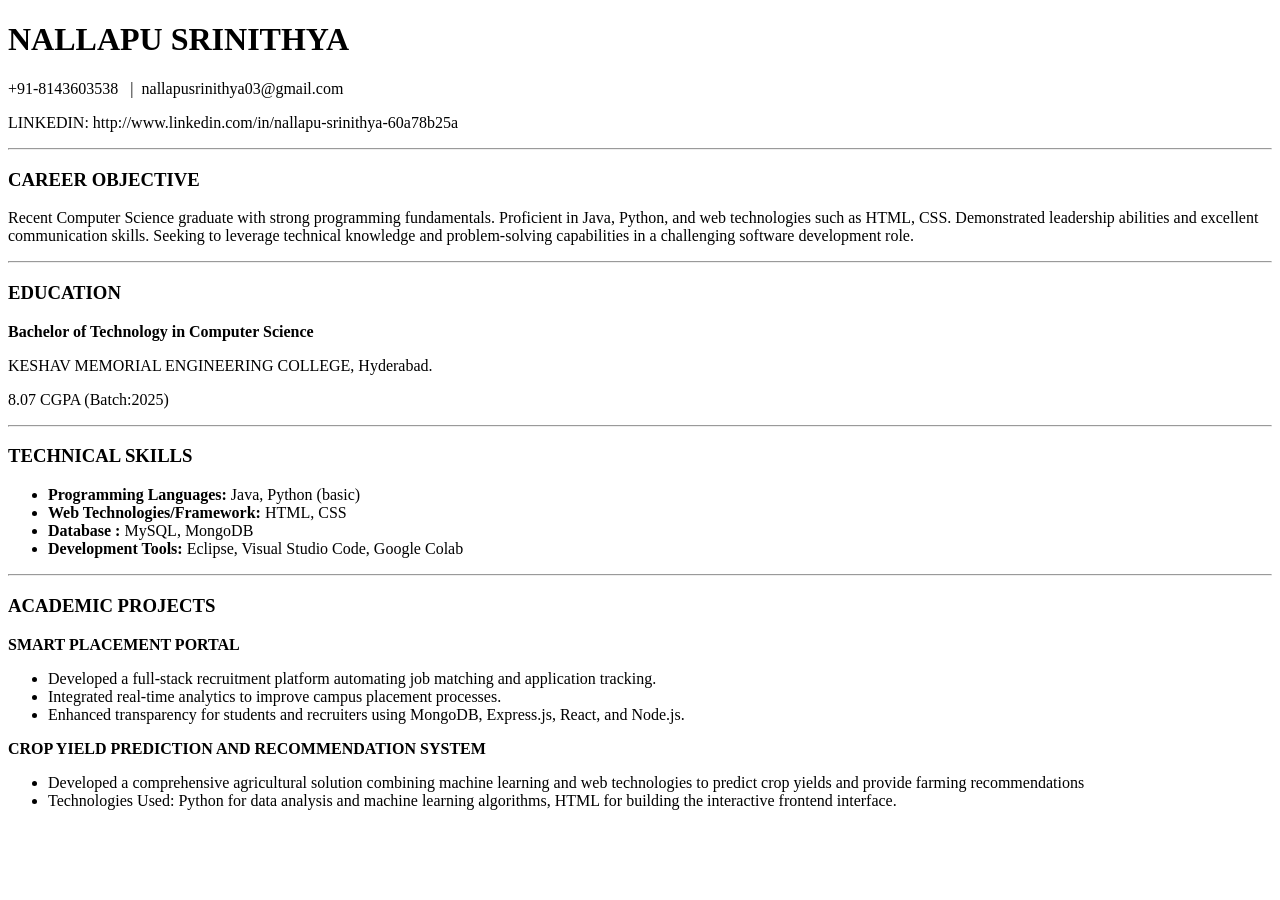
==== index.html @ 9f214202 "Update and rename Resume.html to index.html" ====
<!doctype html>
<html lang="en">
  <head>
    <meta charset="UTF-8" />
    <meta name="viewport" content="width=device-width, initial-scale=1.0" />
    <title>Srinithya - Resume</title>
  </head>
  <body>
    <h1>NALLAPU SRINITHYA</h1> 
    <p >
      +91-8143603538 &nbsp; |&nbsp;    nallapusrinithya03@gmail.com
    </p>
    <p>
      LINKEDIN: http://www.linkedin.com/in/nallapu-srinithya-60a78b25a
    </p>
    <hr>
    <h3>CAREER OBJECTIVE </h3>
    <p>Recent Computer Science graduate with strong programming fundamentals. Proficient in Java, Python, and web technologies such as HTML, CSS. Demonstrated leadership abilities and excellent communication skills. 
Seeking to leverage technical knowledge and problem-solving capabilities in a challenging software development 
role. </p>
<hr>
<h3>EDUCATION </h3>
<p><strong>Bachelor of Technology in Computer Science</strong></p>
<p>KESHAV MEMORIAL ENGINEERING COLLEGE, Hyderabad.</p>
<P>8.07 CGPA  (Batch:2025)</P>
<hr>
<h3>TECHNICAL SKILLS </h3>
<ul>
    <li><b>Programming Languages:</b> Java, Python (basic)</li>
    <li><b>Web Technologies/Framework:</b> HTML, CSS</li>
    <li><b>Database :</b> MySQL, MongoDB</li>
    <li><b>Development Tools:</b> Eclipse, Visual Studio Code, Google Colab </li>
</ul>
<hr>
<h3>ACADEMIC PROJECTS </h3>
<P><STRONG>SMART PLACEMENT PORTAL</STRONG></P>
<ul>
    <li>Developed a full-stack recruitment platform automating job matching and application tracking.</li>
    <li>Integrated real-time analytics to improve campus placement processes.  </li>
    <li>Enhanced transparency for students and recruiters using MongoDB, 
Express.js, React, and Node.js.</li>
</ul>
<p><strong>CROP YIELD PREDICTION AND RECOMMENDATION SYSTEM  </strong></p>
<ul>
    <li>Developed a comprehensive agricultural solution combining machine learning and web technologies to predict 
crop yields and provide farming recommendations </li>
    <li>Technologies Used: Python for data analysis and machine learning algorithms, HTML for building the interactive 
frontend interface.</li>
</ul></p>
  </body>
</html>
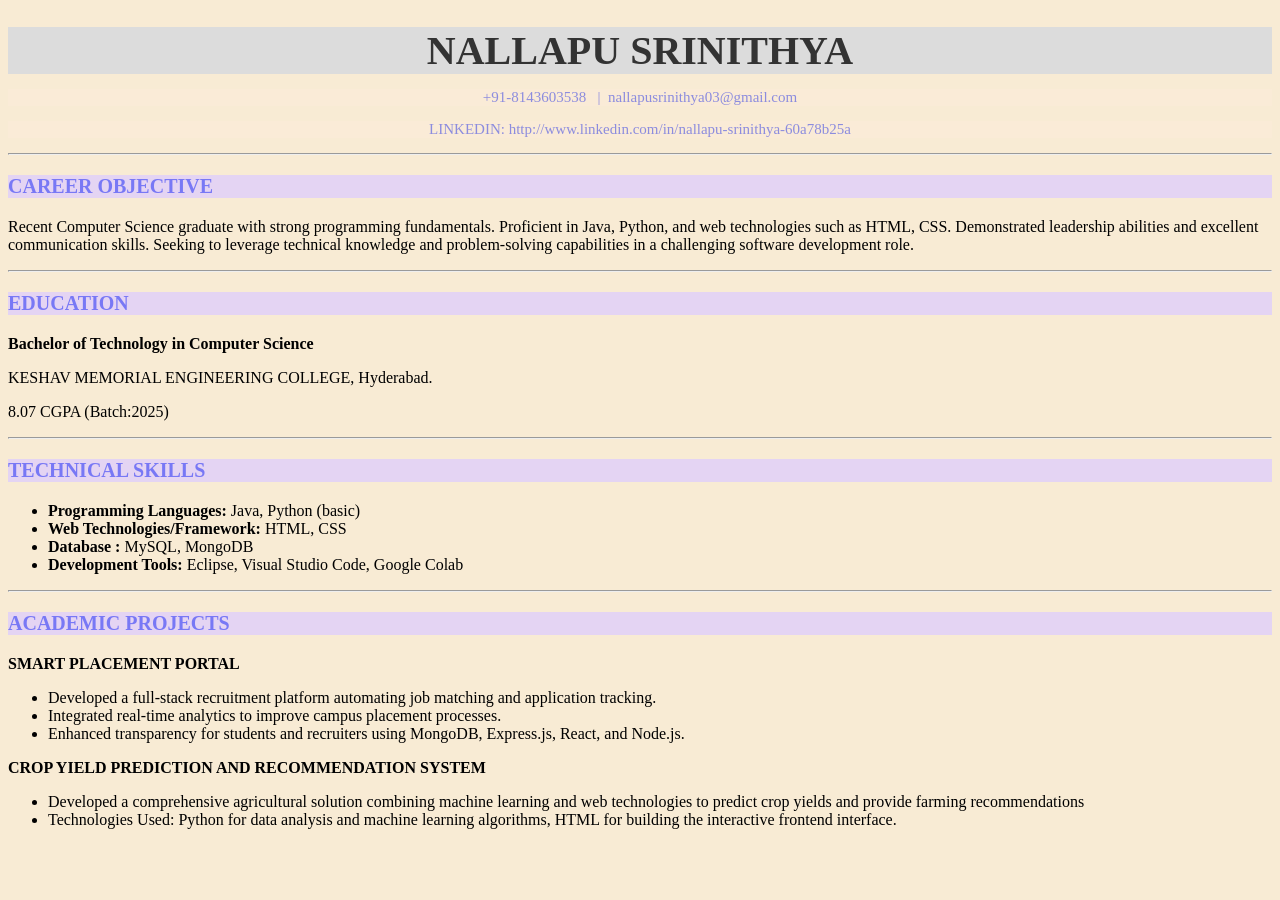
==== commit e0af0fc6: "Update index.html" ====
--- a/index.html
+++ b/index.html
@@ -4,27 +4,28 @@
     <meta charset="UTF-8" />
     <meta name="viewport" content="width=device-width, initial-scale=1.0" />
     <title>Srinithya - Resume</title>
+    <link rel="stylesheet" href="style.css" />
   </head>
   <body>
     <h1>NALLAPU SRINITHYA</h1> 
-    <p >
+    <p class="details" >
       +91-8143603538 &nbsp; |&nbsp;    nallapusrinithya03@gmail.com
     </p>
-    <p>
+    <p class="details" >
       LINKEDIN: http://www.linkedin.com/in/nallapu-srinithya-60a78b25a
     </p>
     <hr>
-    <h3>CAREER OBJECTIVE </h3>
+    <h3 class="headers">CAREER OBJECTIVE </h3>
     <p>Recent Computer Science graduate with strong programming fundamentals. Proficient in Java, Python, and web technologies such as HTML, CSS. Demonstrated leadership abilities and excellent communication skills. 
 Seeking to leverage technical knowledge and problem-solving capabilities in a challenging software development 
 role. </p>
 <hr>
-<h3>EDUCATION </h3>
+<h3 class="headers">EDUCATION </h3>
 <p><strong>Bachelor of Technology in Computer Science</strong></p>
 <p>KESHAV MEMORIAL ENGINEERING COLLEGE, Hyderabad.</p>
 <P>8.07 CGPA  (Batch:2025)</P>
 <hr>
-<h3>TECHNICAL SKILLS </h3>
+<h3 class="headers">TECHNICAL SKILLS </h3>
 <ul>
     <li><b>Programming Languages:</b> Java, Python (basic)</li>
     <li><b>Web Technologies/Framework:</b> HTML, CSS</li>
@@ -32,7 +33,7 @@
     <li><b>Development Tools:</b> Eclipse, Visual Studio Code, Google Colab </li>
 </ul>
 <hr>
-<h3>ACADEMIC PROJECTS </h3>
+<h3 class="headers">ACADEMIC PROJECTS </h3>
 <P><STRONG>SMART PLACEMENT PORTAL</STRONG></P>
 <ul>
     <li>Developed a full-stack recruitment platform automating job matching and application tracking.</li>
--- a/style.css
+++ b/style.css
@@ -0,0 +1,21 @@
+*{
+    background-color: rgb(248, 235, 212);
+}
+h1{
+    font-size: 40px;
+    color: #333;
+    margin-bottom: 10px;
+    background-color: gainsboro;
+    text-align: center;
+}
+.details{
+    font-size: 15px;
+    color: rgb(140, 140, 222);
+    text-align: center;
+    background-color: antiquewhite;
+}
+.headers{
+    font-size: 20px;
+    color: rgb(120, 120, 245);
+    background-color:rgb(228, 212, 243)
+}
